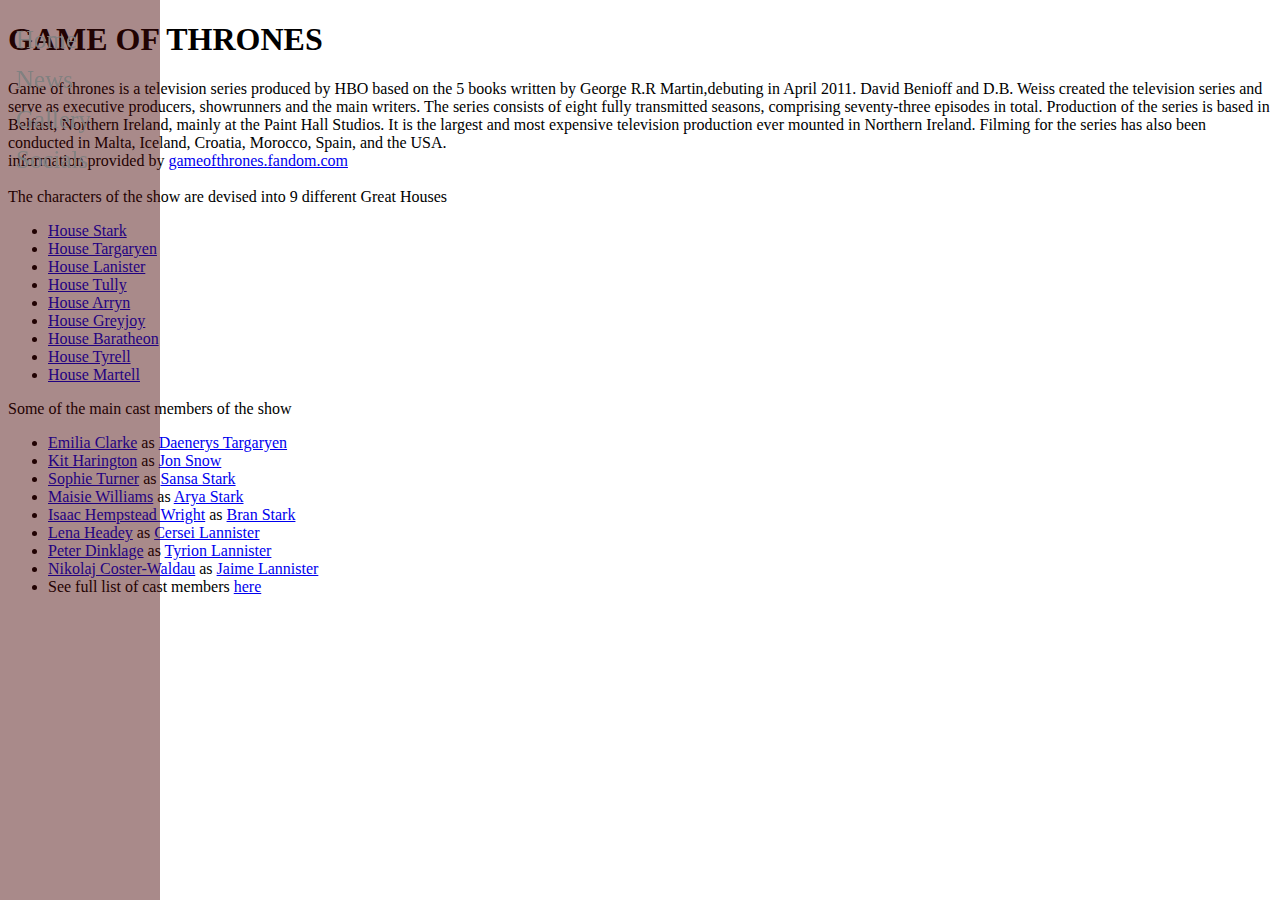
==== index.html @ 6c96dca0 "Rename homepage.html to index.html" ====
<!doctype html>
<html>
<head>
    <title>Game Of Thrones Fan Website</title>
    <meta charset="utf-8">
    <link rel="stylesheet" href="stylesheet.css">
    <style>
    </style>
</head>
<body>
    <div class="sidenav">
        <a href="#">Home</a>
        <a href="#">News</a>
        <a href="#">Gallery</a>
        <a href="#">Socials</a>
    </div>
    
    <h1>GAME OF THRONES</h1>
    <p1 class="description">Game of thrones is a television series produced by HBO based on the 
        5 books written by George R.R Martin,debuting in April 2011.
        David Benioff and D.B. Weiss created the television series and
        serve as executive producers, showrunners and the main writers.
        The series consists of eight fully transmitted seasons, comprising
        seventy-three episodes in total.
        Production of the series is based in Belfast, Northern Ireland, mainly
        at the Paint Hall Studios. It is the largest and most expensive television 
        production ever mounted in Northern Ireland. Filming for the series has 
        also been conducted in Malta, Iceland, Croatia, Morocco, Spain, and the USA.
    </p1>
    <p2><br>information provided by <a href="https://gameofthrones.fandom.com/wiki/Game_of_Thrones_Wiki">gameofthrones.fandom.com</a></br></p2>
    <p3 class="houses"> <br>The characters of the show are devised into 9 different Great Houses</br>
        <ul>
            <li><a href="https://gameofthrones.fandom.com/wiki/House_Stark">House Stark</a></li>
            <li><a href="https://gameofthrones.fandom.com/wiki/House_Targaryen">House Targaryen</a></li>
            <li><a href="https://gameofthrones.fandom.com/wiki/House_Lannister">House Lanister</a></li>
            <li><a href="https://gameofthrones.fandom.com/wiki/House_Tully">House Tully</a></li>
            <li><a href="https://gameofthrones.fandom.com/wiki/House_Arryn">House Arryn</a></li>
            <li><a href="https://gameofthrones.fandom.com/wiki/House_Greyjoy">House Greyjoy</a></li>
            <li><a href="https://gameofthrones.fandom.com/wiki/House_Baratheon">House Baratheon</a></li>
            <li><a href="https://gameofthrones.fandom.com/wiki/House_Tyrell">House Tyrell</a></li>
            <li><a href="https://gameofthrones.fandom.com/wiki/House_Martell">House Martell</a></li>
        </ul>

    </p3>
    <p4 class="cast">Some of the main cast members of the show
        <ul>
            <li><a href="https://en.wikipedia.org/wiki/Emilia_Clarke">Emilia Clarke</a> 
                as <a href="https://en.wikipedia.org/wiki/Daenerys_Targaryen">Daenerys Targaryen</a></li>

            <li><a href="https://en.wikipedia.org/wiki/Kit_Harington">Kit Harington</a> 
                as <a href="https://en.wikipedia.org/wiki/Jon_Snow_(character)">Jon Snow</a></li>

            <li><a href="https://en.wikipedia.org/wiki/Sophie_Turner">Sophie Turner</a> 
                as <a href="https://en.wikipedia.org/wiki/Sansa_Stark">Sansa Stark</a></li>
    
            <li><a href="https://en.wikipedia.org/wiki/Maisie_Williams">Maisie Williams</a> 
                as <a href="https://en.wikipedia.org/wiki/Arya_Stark">Arya Stark</a></li>

            <li><a href="https://en.wikipedia.org/wiki/Isaac_Hempstead_Wright">Isaac Hempstead Wright</a> 
                as <a href="https://en.wikipedia.org/wiki/Bran_Stark">Bran Stark</a></li>

            <li><a href="https://en.wikipedia.org/wiki/Lena_Headeye">Lena Headey</a> 
                as <a href="https://en.wikipedia.org/wiki/Cersei_Lannister">Cersei Lannister</a></li>

            <li><a href="https://en.wikipedia.org/wiki/Peter_Dinklage">Peter Dinklage</a> 
                as <a href="https://en.wikipedia.org/wiki/Tyrion_Lannister">Tyrion Lannister</a></li>

             <li><a href="https://en.wikipedia.org/wiki/Nikolaj_Coster-Waldau">Nikolaj Coster-Waldau</a> 
                as <a href="https://en.wikipedia.org/wiki/Jaime_Lannister">Jaime Lannister</a></li> 

            <li>See full list of cast members <a href="https://www.imdb.com/title/tt0944947/fullcredits">here</a></li>                     
        </ul>
    </p4>
</body>
</html>
---- stylesheet.css ----
body {
    background-image: url("https://wallpapermemory.com/uploads/220/game-of-thrones-background-1080p-383441.jpg");}

.sidenav {
    height: 100%; /* Full-height: remove this if you want "auto" height */
    width: 160px; /* Set the width of the sidebar */
    position: fixed; /* Fixed Sidebar (stay in place on scroll) */
    z-index: 1; /* Stay on top */
    top: 0; /* Stay at the top */
    left: 0;
    background-color: rgba(71, 5, 5, 0.466); /* Black */
    overflow-x: hidden; /* Disable horizontal scroll */
    padding-top: 20px;
    }
      
      /* The navigation menu links */
.sidenav a  {
    padding: 6px 8px 6px 16px;
    text-decoration: none;
    font-size: 25px;
    color: #818181;
    display: block;
    }
      
      /* When you mouse over the navigation links, change their color */
.sidenav a:hover {
    color: #b46f6f;
    }
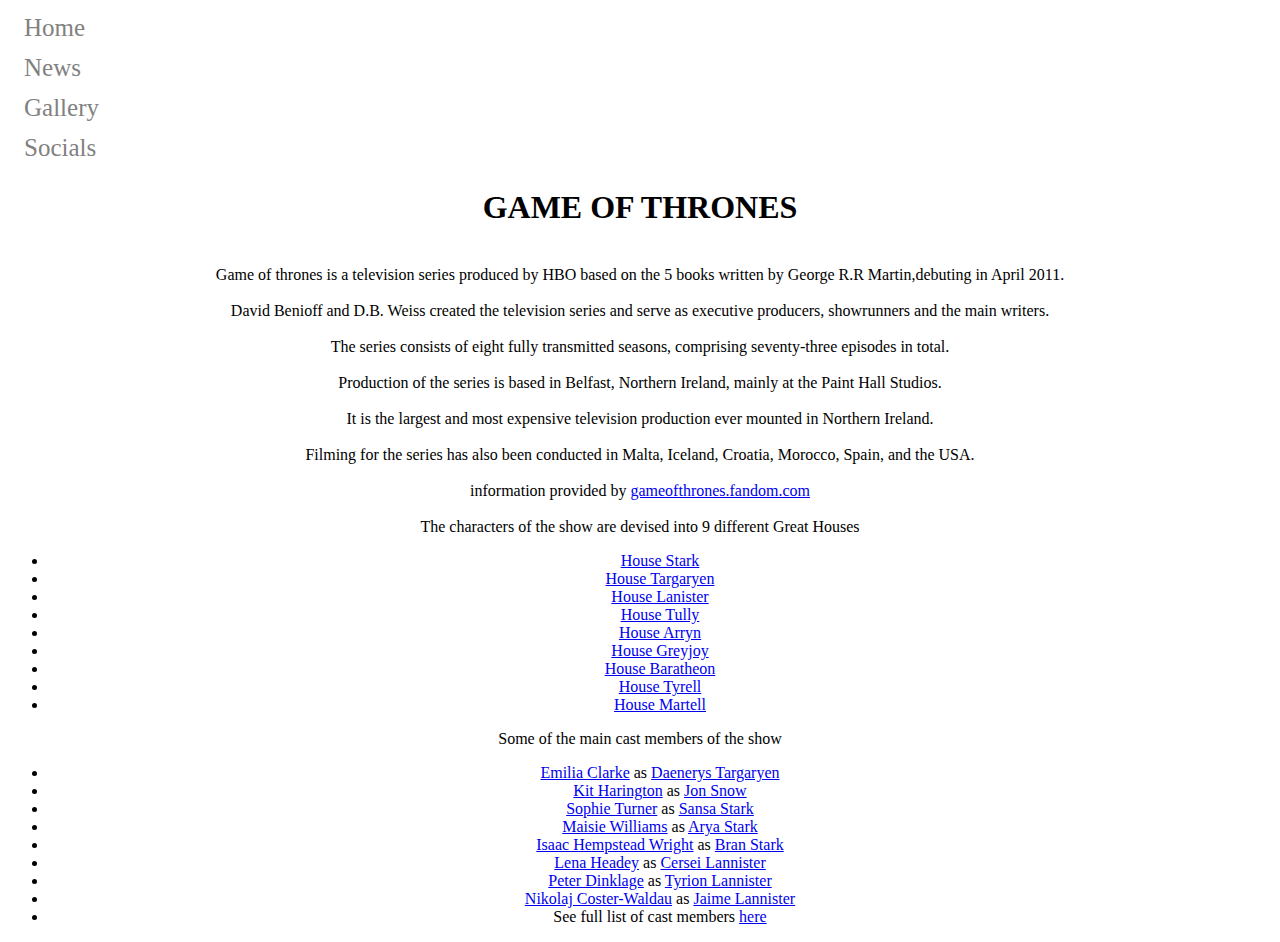
==== commit 05a2e4d0: "Update index.html" ====
--- a/index.html
+++ b/index.html
@@ -9,23 +9,24 @@
 </head>
 <body>
     <div class="sidenav">
-        <a href="#">Home</a>
-        <a href="#">News</a>
-        <a href="#">Gallery</a>
-        <a href="#">Socials</a>
+        <a href="index.html">Home</a>
+        <a href="news.html">News</a>
+        <a href="Gallery.html">Gallery</a>
+        <a href="socials.html">Socials</a>
     </div>
-    
+    <div class="info">
     <h1>GAME OF THRONES</h1>
-    <p1 class="description">Game of thrones is a television series produced by HBO based on the 
-        5 books written by George R.R Martin,debuting in April 2011.
-        David Benioff and D.B. Weiss created the television series and
-        serve as executive producers, showrunners and the main writers.
-        The series consists of eight fully transmitted seasons, comprising
-        seventy-three episodes in total.
-        Production of the series is based in Belfast, Northern Ireland, mainly
-        at the Paint Hall Studios. It is the largest and most expensive television 
-        production ever mounted in Northern Ireland. Filming for the series has 
-        also been conducted in Malta, Iceland, Croatia, Morocco, Spain, and the USA.
+    <p1 class="description"><br>Game of thrones is a television series produced by HBO based on the 
+        5 books written by George R.R Martin,debuting in April 2011.</br>
+        <br>David Benioff and D.B. Weiss created the television series and
+        serve as executive producers, showrunners and the main writers.</br>
+        <br>The series consists of eight fully transmitted seasons, comprising
+        seventy-three episodes in total.</br>
+        <br>Production of the series is based in Belfast, Northern Ireland, mainly
+        at the Paint Hall Studios.</br> 
+        <br>It is the largest and most expensive television 
+        production ever mounted in Northern Ireland.</br>
+        <br>Filming for the series has also been conducted in Malta, Iceland, Croatia, Morocco, Spain, and the USA.</br>
     </p1>
     <p2><br>information provided by <a href="https://gameofthrones.fandom.com/wiki/Game_of_Thrones_Wiki">gameofthrones.fandom.com</a></br></p2>
     <p3 class="houses"> <br>The characters of the show are devised into 9 different Great Houses</br>
@@ -71,5 +72,6 @@
             <li>See full list of cast members <a href="https://www.imdb.com/title/tt0944947/fullcredits">here</a></li>                     
         </ul>
     </p4>
+    </div>
 </body>
 </html>
--- a/stylesheet.css
+++ b/stylesheet.css
@@ -1,6 +1,7 @@
 body {
     background-image: url("https://wallpapermemory.com/uploads/220/game-of-thrones-background-1080p-383441.jpg");}
-
+    background-size: cover;
+    background-attachment: fixed;
 .sidenav {
     height: 100%; /* Full-height: remove this if you want "auto" height */
     width: 160px; /* Set the width of the sidebar */
@@ -25,4 +26,6 @@
       /* When you mouse over the navigation links, change their color */
 .sidenav a:hover {
     color: #b46f6f;
-    }+    }
+div.info{text-align: center;
+         }
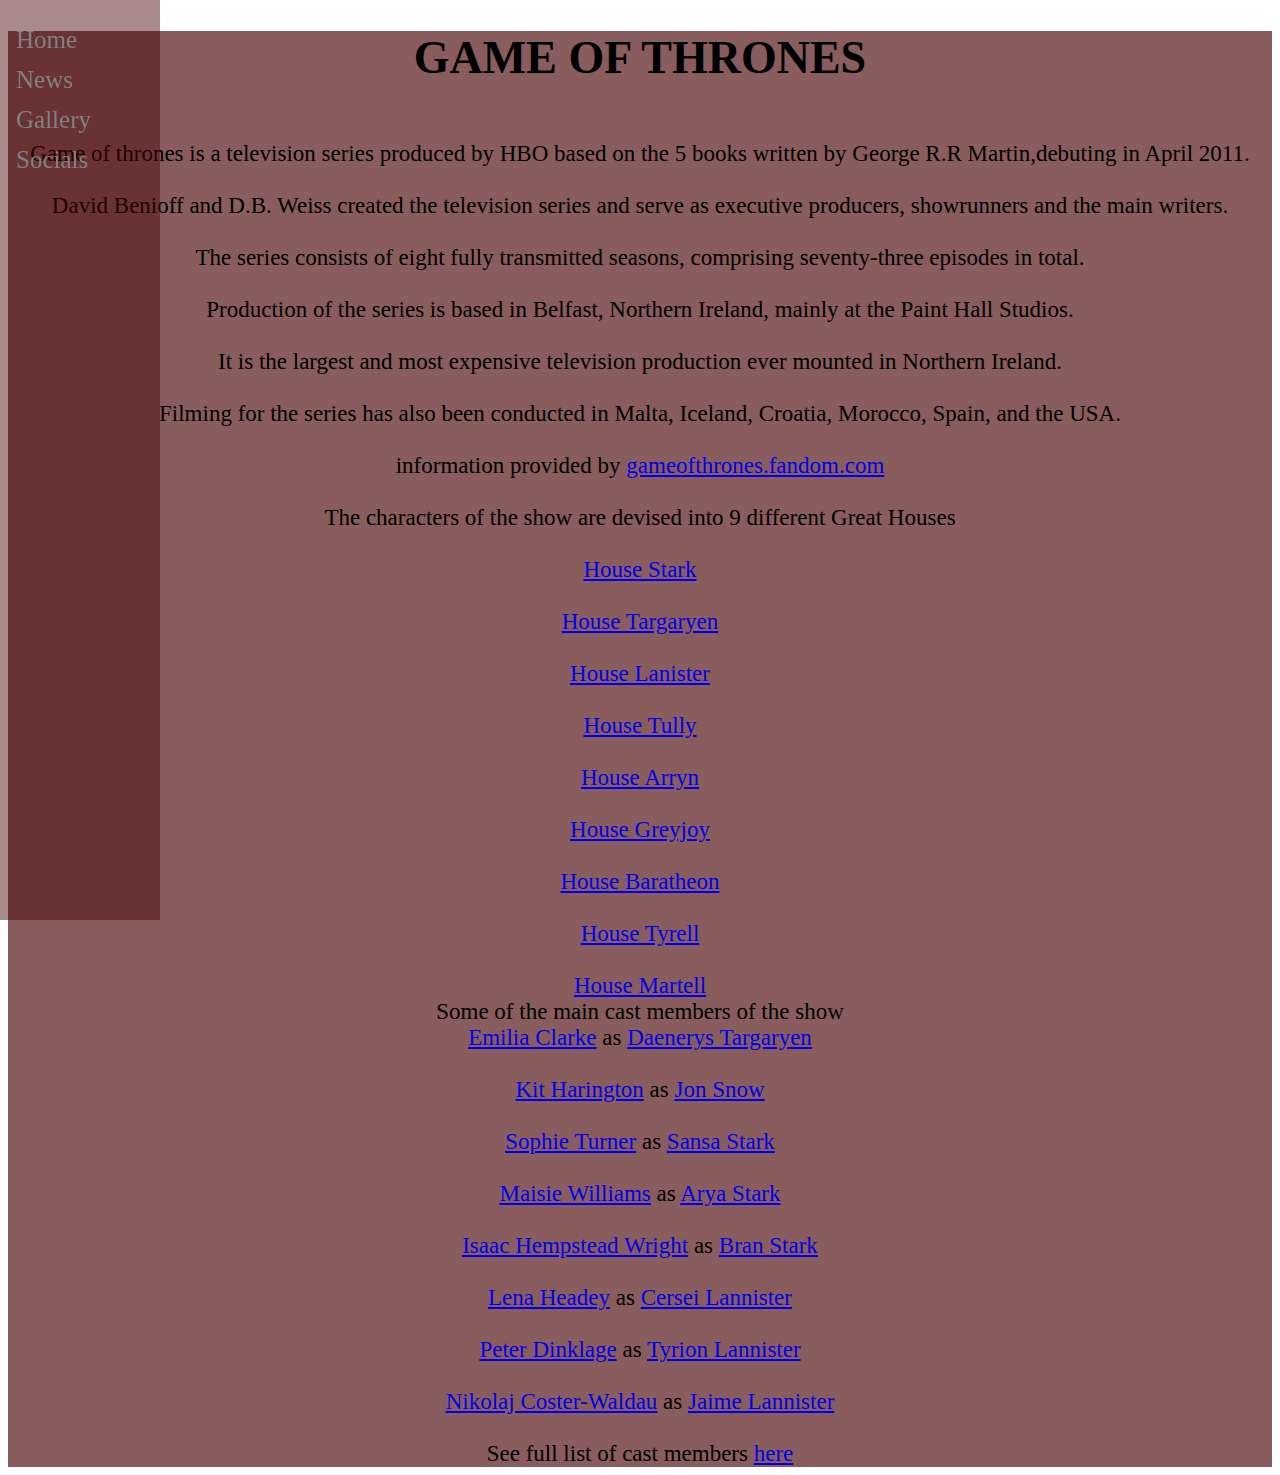
==== commit 6b50d566: "Update index.html" ====
--- a/index.html
+++ b/index.html
@@ -28,49 +28,47 @@
         production ever mounted in Northern Ireland.</br>
         <br>Filming for the series has also been conducted in Malta, Iceland, Croatia, Morocco, Spain, and the USA.</br>
     </p1>
-    <p2><br>information provided by <a href="https://gameofthrones.fandom.com/wiki/Game_of_Thrones_Wiki">gameofthrones.fandom.com</a></br></p2>
+    <p2><br>information provided by <a href="https://gameofthrones.fandom.com/wiki/Game_of_Thrones_Wiki"> gameofthrones.fandom.com</a></br></p2>
     <p3 class="houses"> <br>The characters of the show are devised into 9 different Great Houses</br>
-        <ul>
-            <li><a href="https://gameofthrones.fandom.com/wiki/House_Stark">House Stark</a></li>
-            <li><a href="https://gameofthrones.fandom.com/wiki/House_Targaryen">House Targaryen</a></li>
-            <li><a href="https://gameofthrones.fandom.com/wiki/House_Lannister">House Lanister</a></li>
-            <li><a href="https://gameofthrones.fandom.com/wiki/House_Tully">House Tully</a></li>
-            <li><a href="https://gameofthrones.fandom.com/wiki/House_Arryn">House Arryn</a></li>
-            <li><a href="https://gameofthrones.fandom.com/wiki/House_Greyjoy">House Greyjoy</a></li>
-            <li><a href="https://gameofthrones.fandom.com/wiki/House_Baratheon">House Baratheon</a></li>
-            <li><a href="https://gameofthrones.fandom.com/wiki/House_Tyrell">House Tyrell</a></li>
-            <li><a href="https://gameofthrones.fandom.com/wiki/House_Martell">House Martell</a></li>
-        </ul>
+        
+            <br><a href="https://gameofthrones.fandom.com/wiki/House_Stark">House Stark</a></br>
+            <br><a href="https://gameofthrones.fandom.com/wiki/House_Targaryen">House Targaryen</a></br>
+            <br><a href="https://gameofthrones.fandom.com/wiki/House_Lannister">House Lanister</a></br>
+            <br><a href="https://gameofthrones.fandom.com/wiki/House_Tully">House Tully</a></br>
+            <br><a href="https://gameofthrones.fandom.com/wiki/House_Arryn">House Arryn</a></br>
+            <br><a href="https://gameofthrones.fandom.com/wiki/House_Greyjoy">House Greyjoy</a></br>
+            <br><a href="https://gameofthrones.fandom.com/wiki/House_Baratheon">House Baratheon</a></br>
+            <br><a href="https://gameofthrones.fandom.com/wiki/House_Tyrell">House Tyrell</a></br>
+            <br><a href="https://gameofthrones.fandom.com/wiki/House_Martell">House Martell</a></br>
+        
 
     </p3>
     <p4 class="cast">Some of the main cast members of the show
-        <ul>
-            <li><a href="https://en.wikipedia.org/wiki/Emilia_Clarke">Emilia Clarke</a> 
-                as <a href="https://en.wikipedia.org/wiki/Daenerys_Targaryen">Daenerys Targaryen</a></li>
+            <br><a href="https://en.wikipedia.org/wiki/Emilia_Clarke">Emilia Clarke</a> 
+                as <a href="https://en.wikipedia.org/wiki/Daenerys_Targaryen">Daenerys Targaryen</a></br>
 
-            <li><a href="https://en.wikipedia.org/wiki/Kit_Harington">Kit Harington</a> 
-                as <a href="https://en.wikipedia.org/wiki/Jon_Snow_(character)">Jon Snow</a></li>
+            <br><a href="https://en.wikipedia.org/wiki/Kit_Harington">Kit Harington</a> 
+                as <a href="https://en.wikipedia.org/wiki/Jon_Snow_(character)">Jon Snow</a></br>
 
-            <li><a href="https://en.wikipedia.org/wiki/Sophie_Turner">Sophie Turner</a> 
-                as <a href="https://en.wikipedia.org/wiki/Sansa_Stark">Sansa Stark</a></li>
+            <br><a href="https://en.wikipedia.org/wiki/Sophie_Turner">Sophie Turner</a> 
+                as <a href="https://en.wikipedia.org/wiki/Sansa_Stark">Sansa Stark</a></br>
     
-            <li><a href="https://en.wikipedia.org/wiki/Maisie_Williams">Maisie Williams</a> 
-                as <a href="https://en.wikipedia.org/wiki/Arya_Stark">Arya Stark</a></li>
+            <br><a href="https://en.wikipedia.org/wiki/Maisie_Williams">Maisie Williams</a> 
+                as <a href="https://en.wikipedia.org/wiki/Arya_Stark">Arya Stark</a></br>
 
-            <li><a href="https://en.wikipedia.org/wiki/Isaac_Hempstead_Wright">Isaac Hempstead Wright</a> 
-                as <a href="https://en.wikipedia.org/wiki/Bran_Stark">Bran Stark</a></li>
+            <br><a href="https://en.wikipedia.org/wiki/Isaac_Hempstead_Wright">Isaac Hempstead Wright</a> 
+                as <a href="https://en.wikipedia.org/wiki/Bran_Stark">Bran Stark</a></br>
 
-            <li><a href="https://en.wikipedia.org/wiki/Lena_Headeye">Lena Headey</a> 
-                as <a href="https://en.wikipedia.org/wiki/Cersei_Lannister">Cersei Lannister</a></li>
+            <br><a href="https://en.wikipedia.org/wiki/Lena_Headey">Lena Headey</a> 
+                as <a href="https://en.wikipedia.org/wiki/Cersei_Lannister">Cersei Lannister</a></br>
 
-            <li><a href="https://en.wikipedia.org/wiki/Peter_Dinklage">Peter Dinklage</a> 
-                as <a href="https://en.wikipedia.org/wiki/Tyrion_Lannister">Tyrion Lannister</a></li>
+            <br><a href="https://en.wikipedia.org/wiki/Peter_Dinklage">Peter Dinklage</a> 
+                as <a href="https://en.wikipedia.org/wiki/Tyrion_Lannister">Tyrion Lannister</a></br>
 
-             <li><a href="https://en.wikipedia.org/wiki/Nikolaj_Coster-Waldau">Nikolaj Coster-Waldau</a> 
-                as <a href="https://en.wikipedia.org/wiki/Jaime_Lannister">Jaime Lannister</a></li> 
+             <br><a href="https://en.wikipedia.org/wiki/Nikolaj_Coster-Waldau">Nikolaj Coster-Waldau</a> 
+                as <a href="https://en.wikipedia.org/wiki/Jaime_Lannister">Jaime Lannister</a></br> 
 
-            <li>See full list of cast members <a href="https://www.imdb.com/title/tt0944947/fullcredits">here</a></li>                     
-        </ul>
+            <br>See full list of cast members <a href="https://www.imdb.com/title/tt0944947/fullcredits">here</a></br>                     
     </p4>
     </div>
 </body>
--- a/stylesheet.css
+++ b/stylesheet.css
@@ -1,7 +1,7 @@
 body {
-    background-image: url("https://wallpapermemory.com/uploads/220/game-of-thrones-background-1080p-383441.jpg");}
+    background-image: url("https://wallpapermemory.com/uploads/220/game-of-thrones-background-1080p-383441.jpg");
     background-size: cover;
-    background-attachment: fixed;
+    background-attachment: fixed;}
 .sidenav {
     height: 100%; /* Full-height: remove this if you want "auto" height */
     width: 160px; /* Set the width of the sidebar */
@@ -28,4 +28,12 @@
     color: #b46f6f;
     }
 div.info{text-align: center;
-         }
+         background-color: rgba(70, 0, 0, 0.637);
+         background-size: 250px 50px;
+         font-size: 23px;}
+p3.houses{text-align: center;}
+p4.houses{text-align: center;}
+div.news{text-align: center;
+         background-color: rgba(70, 0, 0, 0.637);
+         background-size: 250px 50px;
+         font-size: 23px;}
